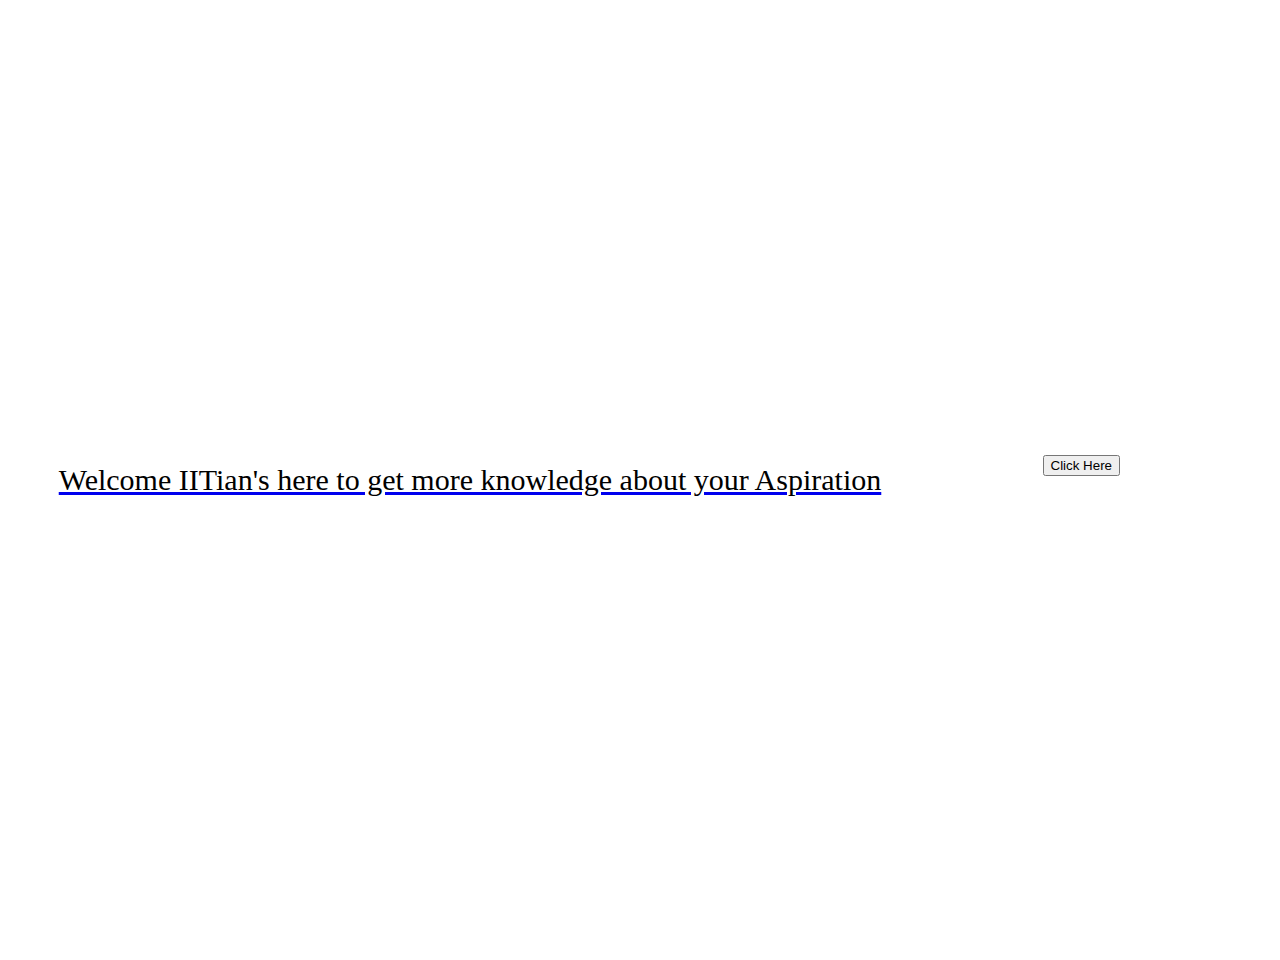
==== index.html @ d56b4dbd "Rename f1.html to index.html" ====
<!DOCTYPE html>
<html lang="en">
<head>
    <meta charset="UTF-8">
    <meta name="viewport" content="width=device-width, initial-scale=1.0">
    <title>Responsive Page</title>
    <link rel="stylesheet" href="f1.css">
</head>
<body>
    <div class="main">
        <a href="https://partyrock.aws/u/LeejaSao23/grL_w3SdSH/Hello-IITian's" target="_blank">
            <p id="para">Welcome IITian's here to get more knowledge about your Aspiration</p>
            <div class="bt">
                <button>Click Here</button></a>
                </div>
    </div>
</body>
</html>
---- f1.css ----
.main {
    background-image: url("https://media.licdn.com/dms/image/C4E12AQFEEpR7U6Ua9Q/article-cover_image-shrink_600_2000/0/1551782131138?e=2147483647&v=beta&t=A8_o1y9uI3dtcLtYKrobC7gqg_u2jnqTIadcbHlT-jw");
    background-size: cover;
    background-position: center;
    height: 100vh;
    width: 100%;
    display: flex;
    justify-content: center;
    align-items: center;
    border-radius: 10px;
    margin:30px;
}

.bt {
    padding: 50px;
    margin:100px;
    border-radius: 20px;
    height: 50px;
    width: 100px;
    display: flex;
    justify-content: center; 

}
#para{
    font-size:30px;
    color:black
}
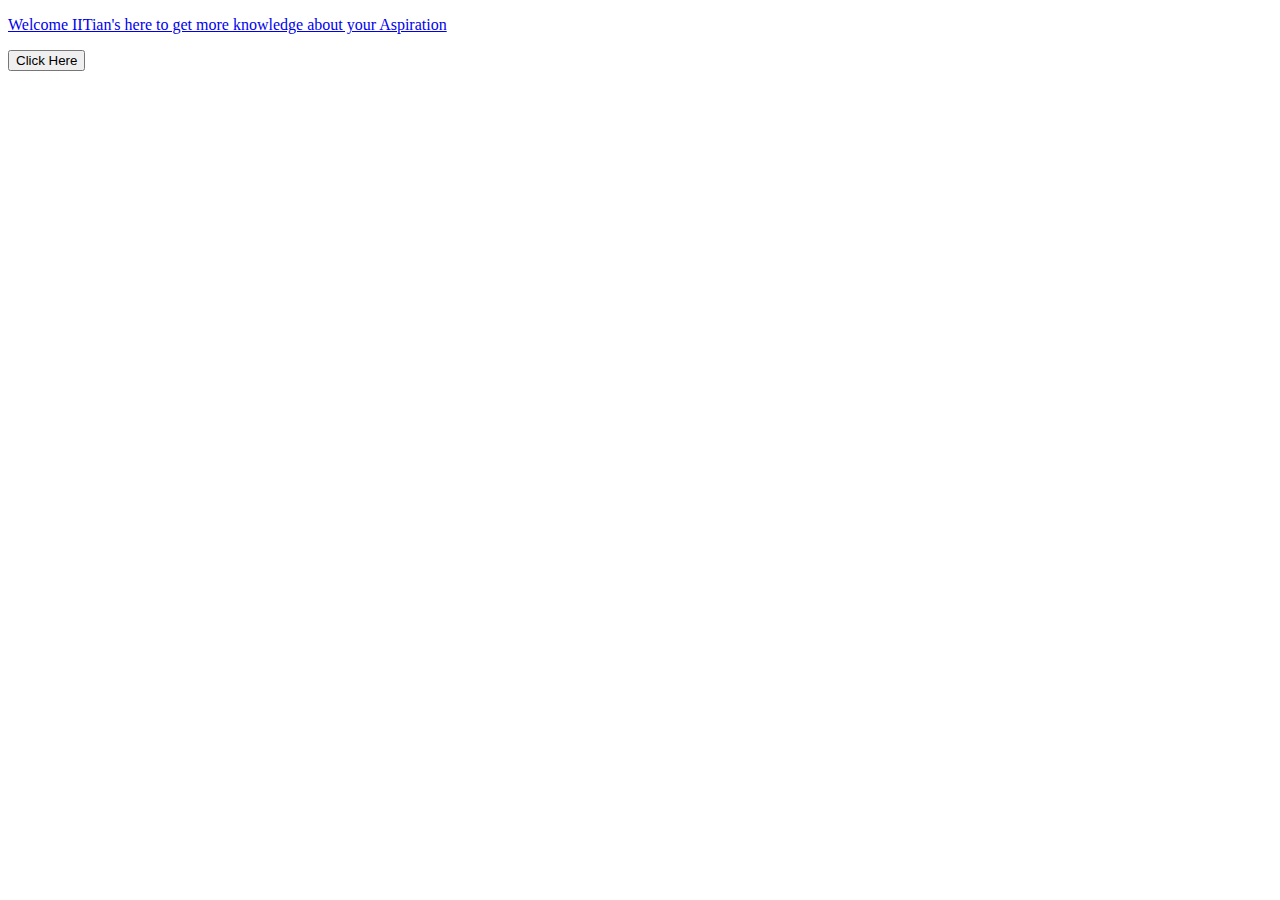
==== commit 0652c596: "Update index.html" ====
--- a/index.html
+++ b/index.html
@@ -4,7 +4,7 @@
     <meta charset="UTF-8">
     <meta name="viewport" content="width=device-width, initial-scale=1.0">
     <title>Responsive Page</title>
-    <link rel="stylesheet" href="f1.css">
+    <link rel="stylesheet" href="style.css">
 </head>
 <body>
     <div class="main">
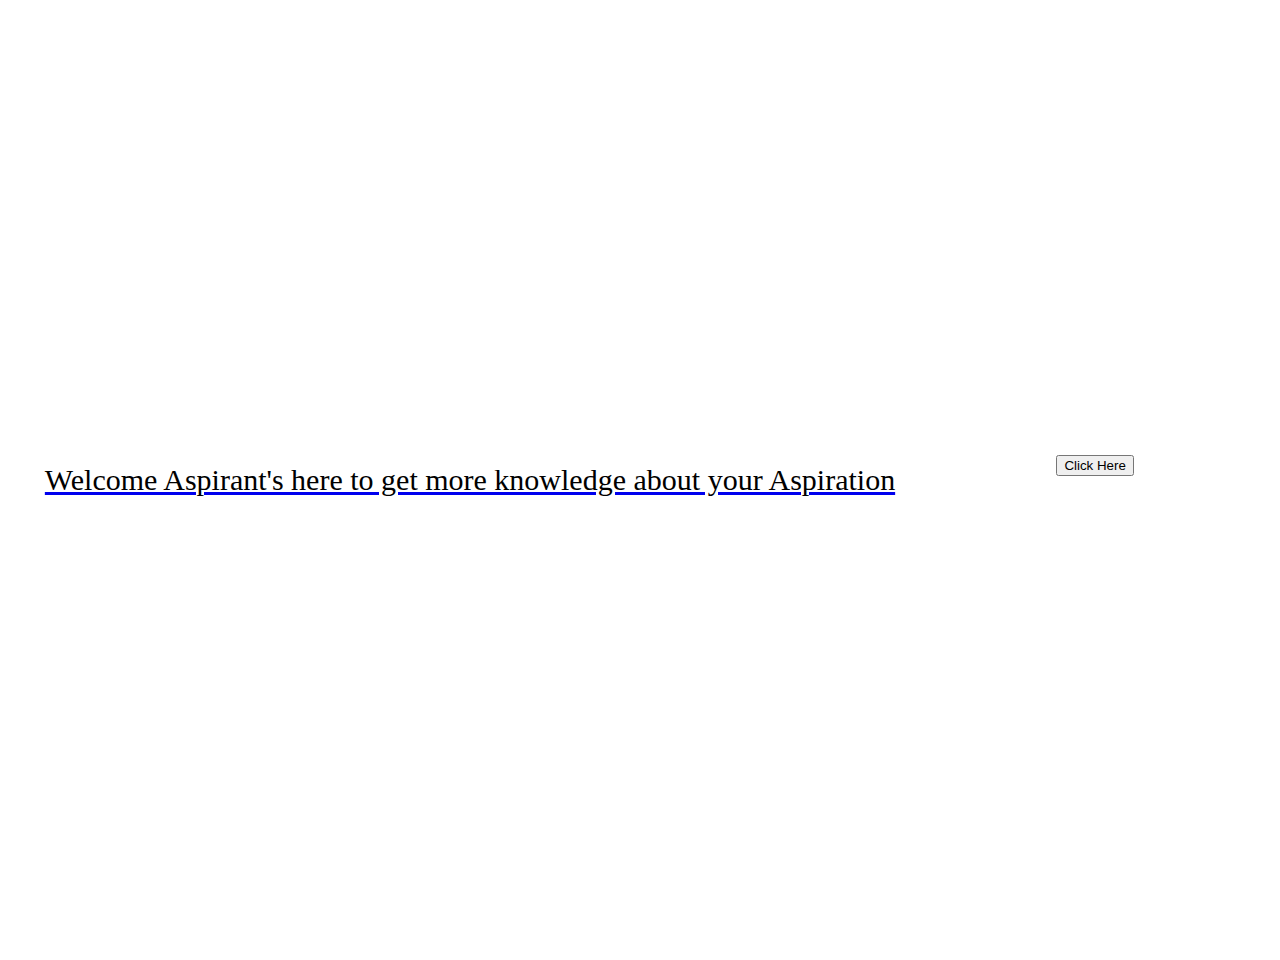
==== commit 097570e5: "Update index.html" ====
--- a/index.html
+++ b/index.html
@@ -9,7 +9,7 @@
 <body>
     <div class="main">
         <a href="https://partyrock.aws/u/LeejaSao23/grL_w3SdSH/Hello-IITian's" target="_blank">
-            <p id="para">Welcome IITian's here to get more knowledge about your Aspiration</p>
+            <p id="para">Welcome Aspirant's here to get more knowledge about your Aspiration</p>
             <div class="bt">
                 <button>Click Here</button></a>
                 </div>
--- a/style.css
+++ b/style.css
@@ -0,0 +1,29 @@
+
+.main {
+    background-image: url("https://media.licdn.com/dms/image/C4E12AQFEEpR7U6Ua9Q/article-cover_image-shrink_600_2000/0/1551782131138?e=2147483647&v=beta&t=A8_o1y9uI3dtcLtYKrobC7gqg_u2jnqTIadcbHlT-jw");
+    background-size: cover;
+    background-position: center;
+    height: 100vh;
+    width: 100%;
+    display: flex;
+    justify-content: center;
+    align-items: center;
+    border-radius: 10px;
+    margin:30px;
+}
+
+.bt {
+    padding: 50px;
+    margin:100px;
+    border-radius: 20px;
+    height: 50px;
+    width: 100px;
+    display: flex;
+    justify-content: center; 
+
+}
+#para{
+    font-size:30px;
+    color:black
+}
+
